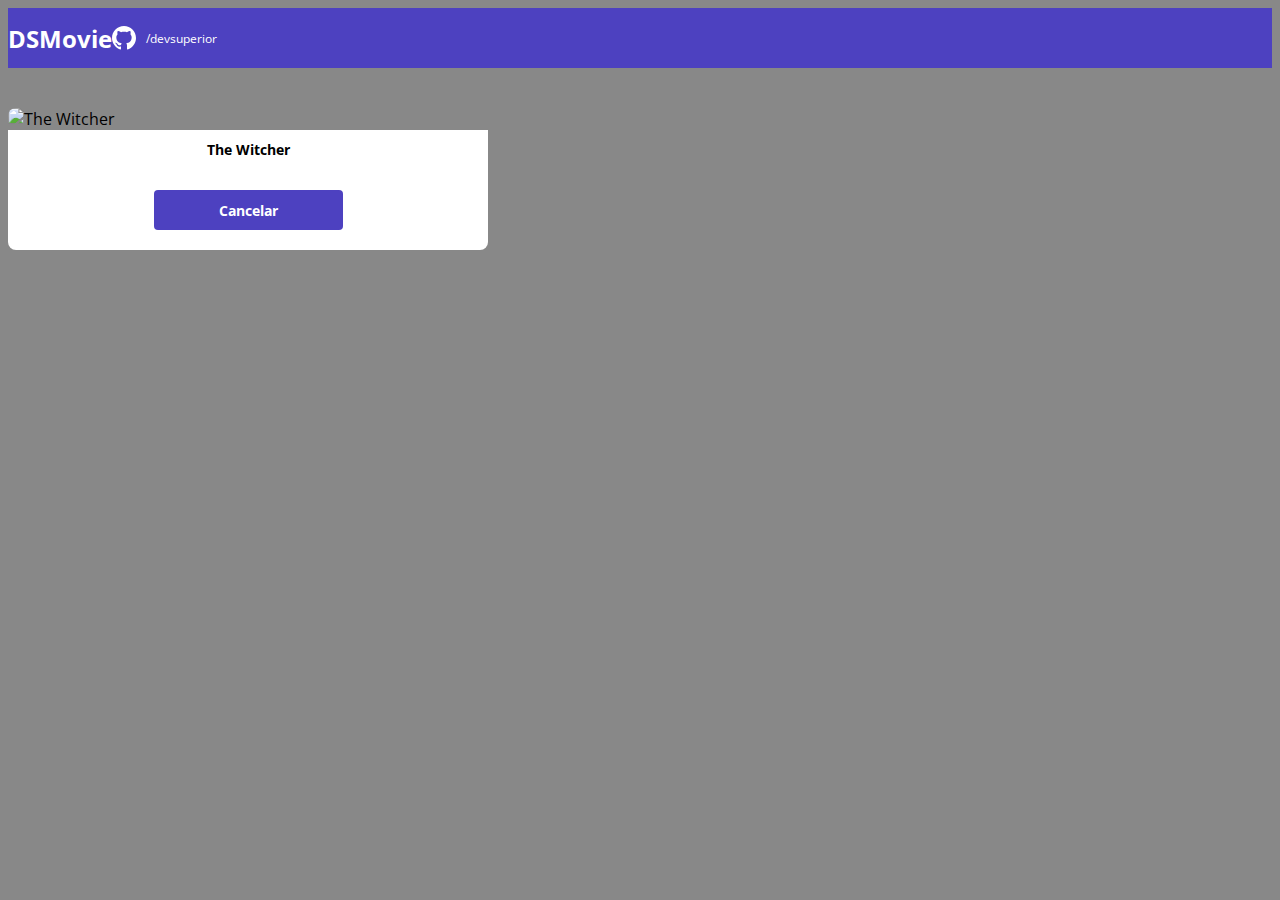
==== form.html @ 890440e1 "Formulário Parte 1" ====
<!DOCTYPE html>
<html lang="pt-BR">

<head>
    <meta charset="UTF-8">
    <meta http-equiv="X-UA-Compatible" content="IE=edge">
    <meta name="viewport" content="width=device-width, initial-scale=1.0">
    <title>Document</title>

    <!--------------- Bootstrap --------------->
    <link href="https://cdn.jsdelivr.net/npm/bootstrap@5.1.3/dist/css/bootstrap.min.css" rel="stylesheet"
        integrity="sha384-1BmE4kWBq78iYhFldvKuhfTAU6auU8tT94WrHftjDbrCEXSU1oBoqyl2QvZ6jIW3" crossorigin="anonymous">



    <link rel="stylesheet" href="css/styles.css">

</head>

<body>
    <header>
        <nav class="container">
            <h1>DSMovie</h1>
            <div class="dsmovie-contact-container">
                <img src="img/github.svg" alt="github">
                <a href="https://github.com/devsuperior">/devsuperior</a>
            </div>
        </nav>
    </header>

    <main>
        <section id="dsmovie-form-section">

            <div class="container dsmovie-form-container">

                <div>
                    <div class="dsmovie-card">
                        <img src="https://www.themoviedb.org/t/p/w533_and_h300_bestv2/jBJWaqoSCiARWtfV0GlqHrcdidd.jpg" alt="The Witcher">
                        <div class="dsmovie-card-description">
                            <h3>The Witcher</h3>
                            <a class="dsmovie-btn" href="index.html">Cancelar</a>
                        </div>
                    </div>
                </div>

            </div>

        </section>
    </main>
</body>

</html>
---- css/styles.css ----
@import url('https://fonts.googleapis.com/css2?family=Open+Sans:wght@300;400;700&display=swap');

:root {
    --bg-gray: #888;
    --text-gray: #4a4a4a;
    --color-primary: #4D41C0; 
    --white: #FFF;
}

* {
    box-sizing: border-box;
    font-family: 'Open Sans', sans-serif;
}

h1, h2, h3, h4, h5, h6 {
    margin: 0;
}

html, body {
    background-color: var(--bg-gray);
}

header {
    background-color: var(--color-primary);
    color: var(--white);
    height: 60px;
    display: flex;
    align-items: center;
}

nav {
    display: flex;
    align-items: center;
    justify-content: space-between;
}

nav h1 {
    font-size: 24px;
    font-weight: 700;
}

nav a {
    font-size: 12px;
    font-weight: 400;
}

a, a:hover {
    text-decoration: none;
    color: unset;
}

.dsmovie-contact-container {
    display: flex;
    align-items: center;
}

.dsmovie-contact-container img {
    margin-right: 10px;
}

#dsmovie-card-list {
    padding: 40px 0;
}

.dsmovie-card {
    width: 100%;
}

.dsmovie-card img {
    width: 100%;
    border-radius: 8px 8px 0 0;
}

.dsmovie-card-description {
    background-color: var(--white);
    padding: 10px 20px 20px 20px;
    display: flex;
    flex-direction: column;
    align-items: center;
    justify-content: space-between;
    border-radius: 0 0 8px 8px;
    min-height: 120px;
}

.dsmovie-card-description h3 {
    font-size: 14px;
    font-weight: 700px;
    margin-bottom: 25px;
    text-align: center;
}

.dsmovie-btn, .dsmovie-btn:hover {
    width: 189px;
    height: 40px;
    background-color: var(--color-primary);
    color: var(--white);
    font-size: 14px;
    font-weight: 700;
    display: flex;
    align-items: center;
    justify-content: center;
    border-radius: 4px;
}

.dsmovie-form-container {
    padding: 40px 0;
    max-width: 480px;
}
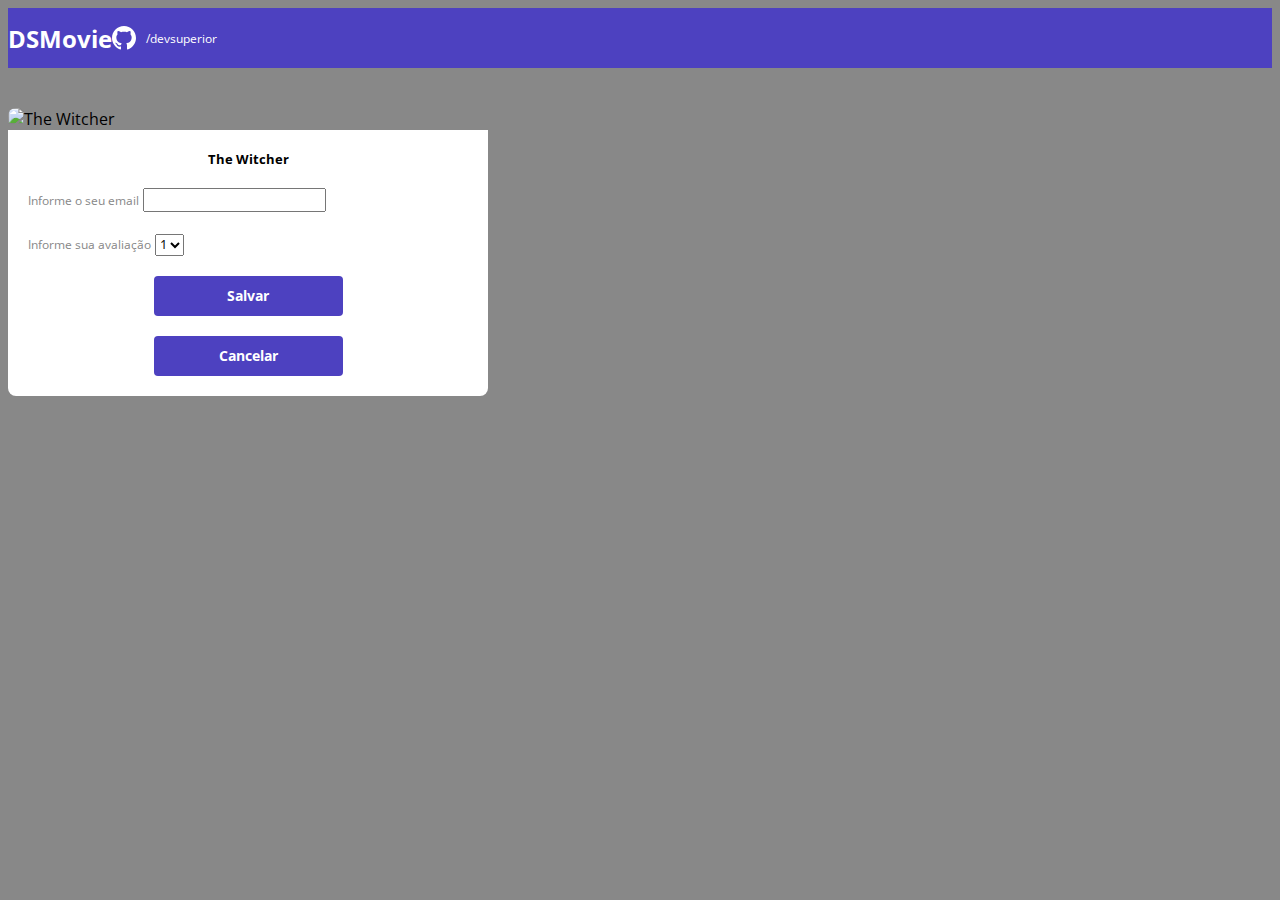
==== commit 5a1b41e6: "Formulário PARTE 2" ====
--- a/form.html
+++ b/form.html
@@ -17,7 +17,7 @@
 
 </head>
 
-<body>
+  <body>
     <header>
         <nav class="container">
             <h1>DSMovie</h1>
@@ -30,23 +30,40 @@
 
     <main>
         <section id="dsmovie-form-section">
-
             <div class="container dsmovie-form-container">
-
                 <div>
                     <div class="dsmovie-card">
-                        <img src="https://www.themoviedb.org/t/p/w533_and_h300_bestv2/jBJWaqoSCiARWtfV0GlqHrcdidd.jpg" alt="The Witcher">
-                        <div class="dsmovie-card-description">
+                        <img src="https://www.themoviedb.org/t/p/w533_and_h300_bestv2/jBJWaqoSCiARWtfV0GlqHrcdidd.jpg"
+                            alt="The Witcher">
+                        <div class="dsmovie-form-description">
                             <h3>The Witcher</h3>
-                            <a class="dsmovie-btn" href="index.html">Cancelar</a>
+                            <form class="dsmovie-form">
+                                <div class="form-group dsmovie-form-group">
+                                    <label for="email">Informe o seu email</label>
+                                    <input class="form-control" type="email" id="email">
+                                </div>
+                                <div class="form-group dsmovie-form-group">
+                                    <label for="score">Informe sua avaliação</label>
+                                    <select class="form-control" name="score" id="score">
+                                        <option value="1">1</option>
+                                        <option value="2">2</option>
+                                        <option value="3">3</option>
+                                        <option value="4">4</option>
+                                        <option value="5">5</option>
+                                    </select>
+                                </div>
+                                <div class="dsmovie-form-btn-container">
+                                    <button class="dsmovie-btn">Salvar</button>
+                                    <a class="dsmovie-btn" href="index.html">Cancelar</a>
+                                </div>
+
+                            </form>
+
                         </div>
                     </div>
                 </div>
-
             </div>
-
         </section>
     </main>
-</body>
-
+  </body>
 </html>--- a/css/styles.css
+++ b/css/styles.css
@@ -5,6 +5,7 @@
     --text-gray: #4a4a4a;
     --color-primary: #4D41C0; 
     --white: #FFF;
+    --text-light-gray: #aaa;
 }
 
 * {
@@ -100,6 +101,7 @@
     align-items: center;
     justify-content: center;
     border-radius: 4px;
+    border: 0;
 }
 
 .dsmovie-form-container {
@@ -107,6 +109,41 @@
     max-width: 480px;
 }
 
+.dsmovie-form-description {
+    background-color: var(--white);
+    padding: 20px;
+    display: flex;
+    flex-direction: column;
+    align-items: center;
+    border-radius: 0 0 8px 8px;
+}
+
+.dsmovie-form {
+    width: 100%;
+}
+
+.dsmovie-form-description h3 {
+    font-size: 13px;
+    font-weight: 700;
+    margin-bottom: 20px;
+}
+
+.dsmovie-form-group {
+    margin-bottom: 20px;
+}
+
+.dsmovie-form-group label {
+    font-size: 12px;
+    color: var(--bg-gray);
+}
+
+.dsmovie-form-btn-container {
+    height: 100px;
+    display: flex;
+    flex-direction: column;
+    align-items: center;
+    justify-content: space-between;
+}
 
 
 
